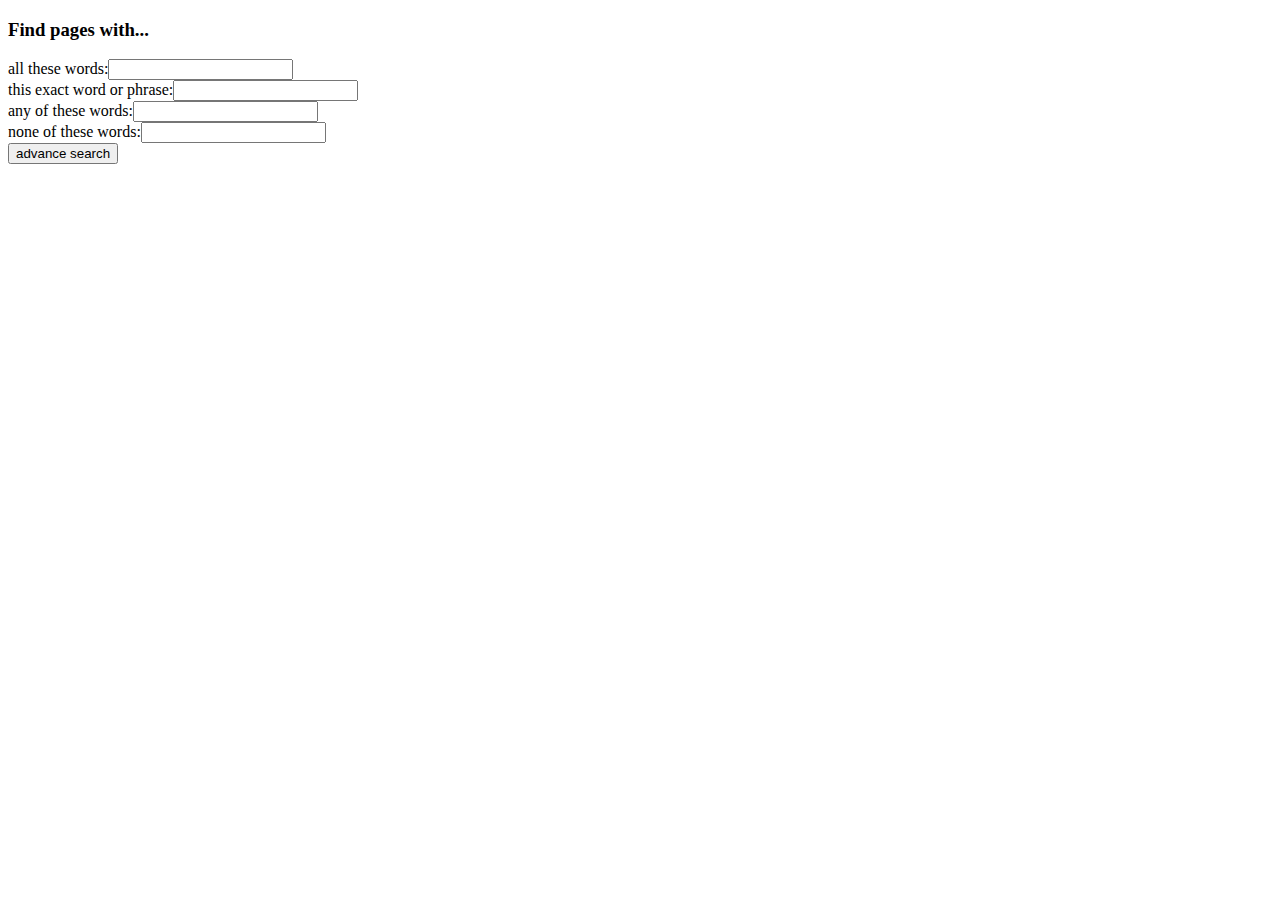
==== advances.html @ a223a259 "logic generated shaping the site is still remaining" ====
<!DOCTYPE html>
<html lang="en">
<head>
    <title>advance google search</title>
</head>
<body>
    <form action="https://google.com/search">
         <h3>Find pages with...</h3>
         <div>
            all these words:<input type="text" name="as_q">
        </div>
        <div>
         this exact word or phrase:<input type="text" name="as_epq">
        </div>
         any of these words:<input type="text" name="as_oq"><br>
         none of these words:<input type="text" name="as_eq"><br>
         <input type="submit" value="advance search">
     </form>
</body>
</html>
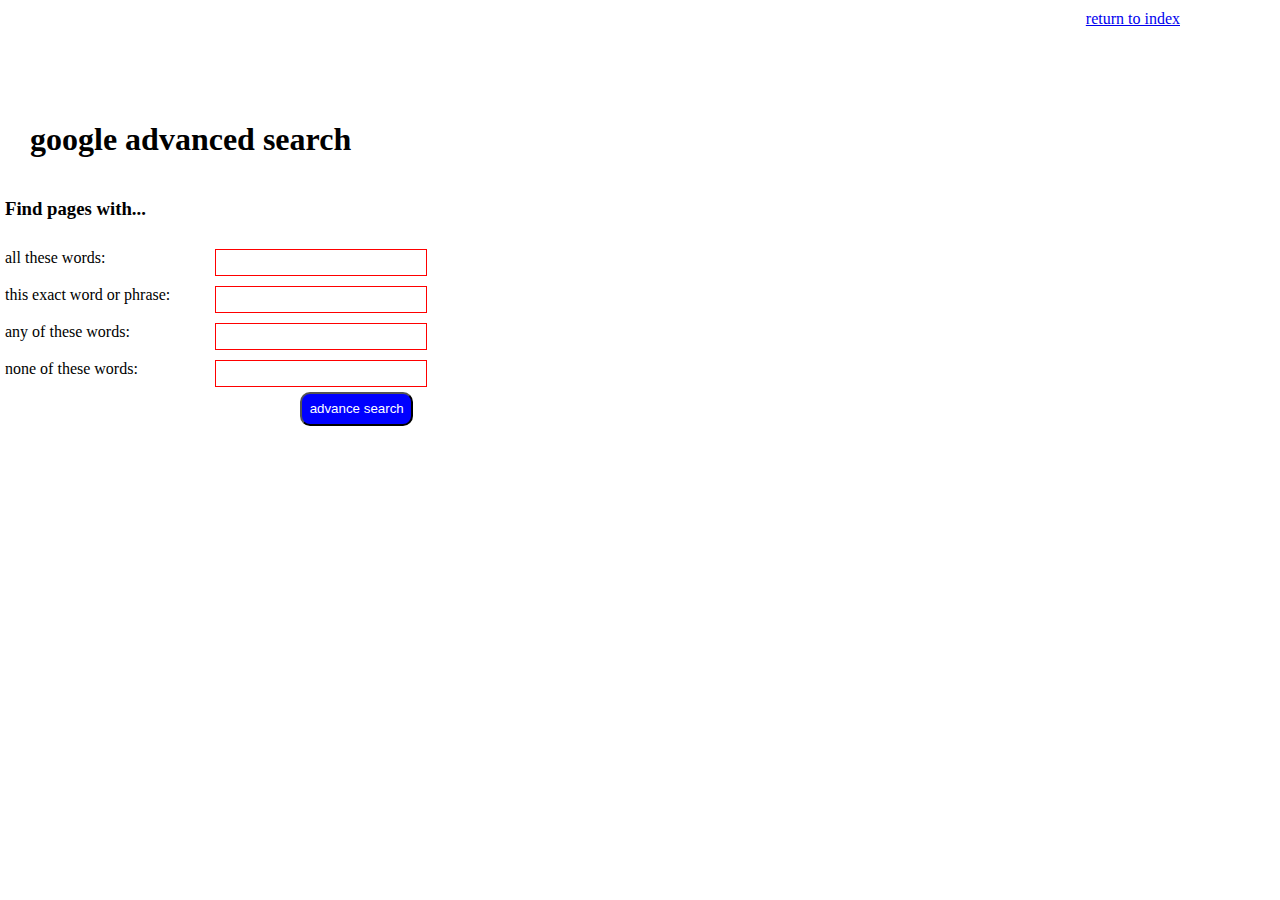
==== commit 6c6e571f: "finally started working" ====
--- a/advances.html
+++ b/advances.html
@@ -1,20 +1,40 @@
 <!DOCTYPE html>
 <html lang="en">
 <head>
+    <meta name="viewport" content="width=device-width initial-scale=1.0">
     <title>advance google search</title>
+    <link rel="stylesheet" href="c1.css">
 </head>
 <body>
+    <div id="linked">
+        <a href="index.html">return to index</a>
+    </div>
+    <div>
+    <h1 style="position: absolute; top: 100px;margin-left: 30px;">google advanced search</h1>
+    </div>
     <form action="https://google.com/search">
+        <div class="adv_search">
          <h3>Find pages with...</h3>
-         <div>
-            all these words:<input type="text" name="as_q">
         </div>
-        <div>
-         this exact word or phrase:<input type="text" name="as_epq">
+         <div class="adv_search">
+            <label for="as_q">all these words:</label>
+            <input type="text" name="as_q"><br>
         </div>
-         any of these words:<input type="text" name="as_oq"><br>
-         none of these words:<input type="text" name="as_eq"><br>
-         <input type="submit" value="advance search">
+        <div class="adv_search">
+            <label for="as_epq"> this exact word or phrase:</label>
+            <input type="text" name="as_epq"><br>
+        </div>
+        <div class="adv_search">
+            <label for="as_oq">any of these words:</label>
+            <input type="text" name="as_oq"><br>
+        </div>
+        <div class="adv_search">
+            <label for="as_eq">none of these words:</label>
+            <input type="text" name="as_eq"><br>
+        </div>
+        <div >
+         <input type="submit" value="advance search" style="background-color: blue;color: white;margin-left:300px;height: 0.90cm;width:3cm;border-radius: 10px;">
+        </div>
      </form>
 </body>
 </html>--- a/c1.css
+++ b/c1.css
@@ -0,0 +1,82 @@
+body{
+    position: relative;
+    margin: 0;
+    padding: 0;
+    display: flex;
+    justify-content: center;
+    align-items: center;
+    height: 100vh;
+    background-color: #fff;
+    width: 1200px;
+    height:600px;
+}#linked{
+    position: absolute;
+    top: 10px;
+    right: 20px;
+    text-align: right;
+    width: 1200px;
+    height:100px;
+}
+#setmainimage{
+    top: 100px;
+    position:absolute;
+    width: 1200px;
+    height: 400px;
+    align-items: center;
+    left: 300px;
+
+}
+#searching{
+    top: 350px;
+    width:1200px;
+    height: 200px;
+    position: absolute;
+}
+#container{
+    width: 470px;
+    height: 40px;
+    left: 370px;
+    border: 1px solid black;
+    border-radius: 20px;
+    text-align: center;
+    padding: 4px;
+    top:10px;
+    position: absolute;
+}
+.c1{
+    position: absolute;
+    padding: 8px 16px;
+    top: 70px;
+    border: 1px solid gray;
+    left:380px;
+    border-radius: 10px;
+    width: 170px;
+
+}.c2{
+    position: absolute;
+    padding: 8px 16px;
+    top: 70px;
+    border: 1px solid gray;
+    left:570px;
+    border-radius: 10px;
+    width: 260px;
+
+}
+.adv_search{
+    display:inline-flex;
+    align-items: flex-start;
+    text-align: left;
+    margin: 5px;
+    width: 800px;
+}
+.adv_search label{
+    width: 200px;
+    text-align: left;
+    margin-right: 10px;
+}
+.adv_search input[type='text']{
+    padding: 5px;
+    width: 200px;
+    border:1px solid red;
+}
+
